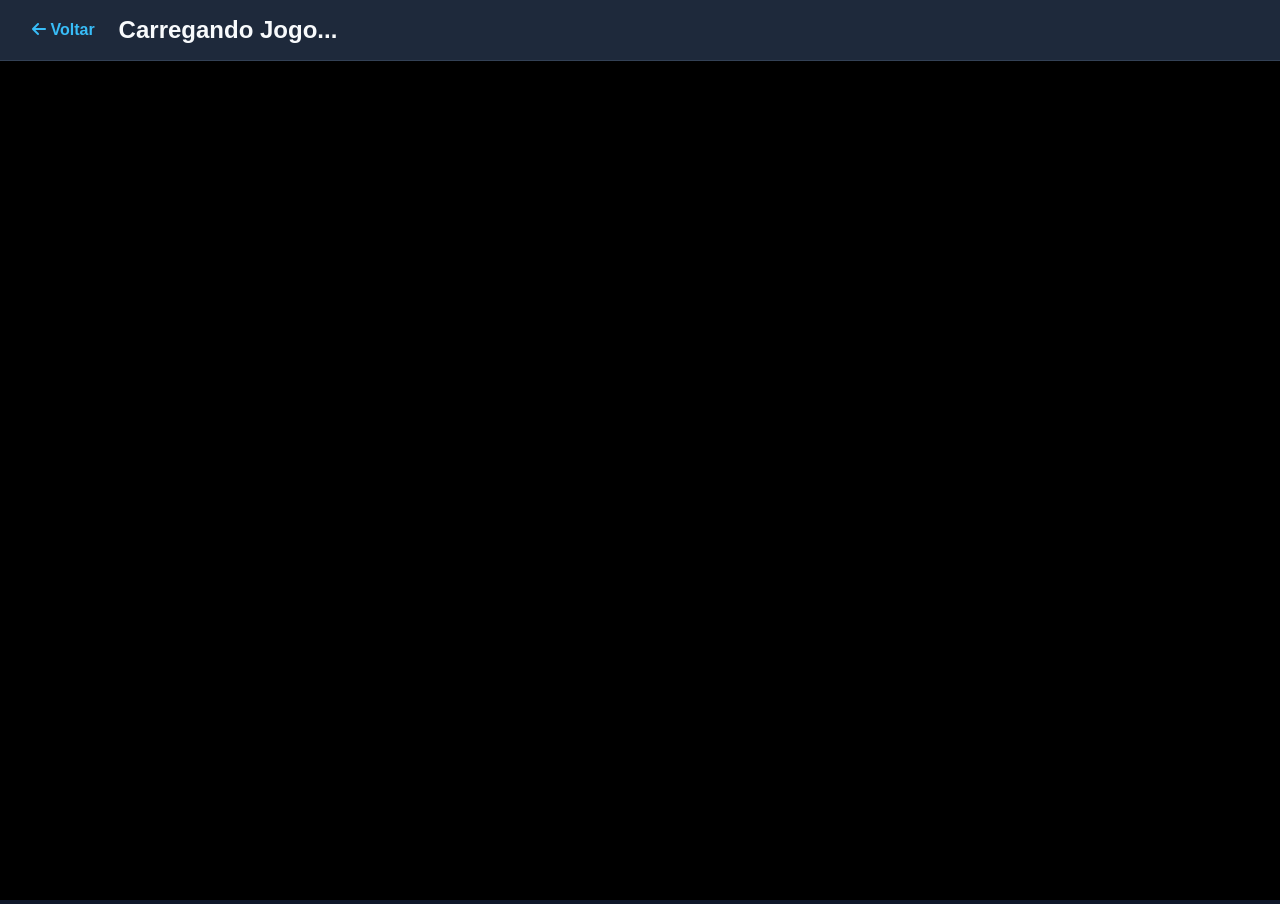
==== game.html @ 7619a4ed "Add initial game HTML structure and script" ====
<!DOCTYPE html>
<html lang="pt-BR">
<head>
    <meta charset="UTF-8">
    <meta name="viewport" content="width=device-width, initial-scale=1.0">
    <title>Jogando - MeuPoki</title>
    <link rel="stylesheet" href="style.css">
    <link rel="stylesheet" href="https://cdnjs.cloudflare.com/ajax/libs/font-awesome/6.4.0/css/all.min.css">
</head>
<body class="game-page">

    <nav class="game-nav">
        <a href="index.html" class="back-btn"><i class="fa-solid fa-arrow-left"></i> Voltar</a>
        <h1 id="gameTitle">Carregando Jogo...</h1>
    </nav>

    <div class="player-wrapper">
        <iframe id="gameFrame" src="" frameborder="0" allowfullscreen></iframe>
    </div>

    <script>
        // Pega os dados enviados pela URL e injeta no player (iframe)
        const urlParams = new URLSearchParams(window.location.search);
        const gameUrl = urlParams.get('url');
        const gameName = urlParams.get('name');

        if (gameUrl) {
            document.getElementById('gameFrame').src = gameUrl;
            document.getElementById('gameTitle').textContent = gameName || 'Jogo';
        }
    </script>
</body>
</html>
---- style.css ----
* {
    margin: 0;
    padding: 0;
    box-sizing: border-box;
    font-family: 'Segoe UI', Tahoma, Geneva, Verdana, sans-serif;
}

body {
    background-color: #0f172a;
    color: #f8fafc;
}

header {
    display: flex;
    justify-content: space-between;
    align-items: center;
    padding: 1rem 2rem;
    background-color: #1e293b;
    border-bottom: 1px solid #334155;
    position: sticky;
    top: 0;
    z-index: 10;
}

.logo {
    font-size: 1.5rem;
    font-weight: bold;
    color: #38bdf8;
}

.search-bar {
    display: flex;
    align-items: center;
    background: #0f172a;
    padding: 0.5rem 1rem;
    border-radius: 9999px;
    border: 1px solid #334155;
    width: 300px;
}

.search-bar input {
    background: transparent;
    border: none;
    color: white;
    margin-left: 0.5rem;
    outline: none;
    width: 100%;
}

main {
    display: flex;
    min-height: calc(100vh - 73px);
}

.sidebar {
    width: 220px;
    background-color: #1e293b;
    padding: 1.5rem;
    border-right: 1px solid #334155;
    position: sticky;
    top: 73px;
    height: calc(100vh - 73px);
}

.sidebar h3 {
    margin-bottom: 1rem;
    color: #94a3b8;
    font-size: 0.85rem;
    text-transform: uppercase;
}

.sidebar ul {
    list-style: none;
}

.sidebar li {
    padding: 0.75rem 1rem;
    border-radius: 8px;
    cursor: pointer;
    margin-bottom: 0.5rem;
    transition: background 0.2s, color 0.2s;
    color: #cbd5e1;
}

.sidebar li:hover, .sidebar li.active {
    background-color: #38bdf8;
    color: #0f172a;
    font-weight: bold;
}

.game-container {
    flex: 1;
    padding: 2rem;
}

.game-container h2 {
    margin-bottom: 1.5rem;
}

.grid {
    display: grid;
    grid-template-columns: repeat(auto-fill, minmax(180px, 1fr));
    gap: 1.5rem;
}

.game-card {
    background: #1e293b;
    border-radius: 12px;
    overflow: hidden;
    cursor: pointer;
    transition: transform 0.2s, box-shadow 0.2s, border-color 0.2s;
    border: 1px solid #334155;
    text-decoration: none;
    color: inherit;
    display: flex;
    flex-direction: column;
}

.game-card:hover {
    transform: translateY(-5px);
    box-shadow: 0 10px 20px rgba(56, 189, 248, 0.2);
    border-color: #38bdf8;
}

.game-card img {
    width: 100%;
    height: 140px;
    object-fit: cover;
    background: #334155;
}

.game-card h4 {
    padding: 0.75rem;
    font-size: 0.95rem;
    text-align: center;
    white-space: nowrap;
    overflow: hidden;
    text-overflow: ellipsis;
}

/* Estilos da Tela do Jogo */
.game-page {
    display: flex;
    flex-direction: column;
    height: 100vh;
    overflow: hidden;
}

.game-nav {
    display: flex;
    align-items: center;
    padding: 1rem 2rem;
    background: #1e293b;
    gap: 1.5rem;
    border-bottom: 1px solid #334155;
}

.back-btn {
    color: #38bdf8;
    text-decoration: none;
    font-weight: bold;
}

.player-wrapper {
    flex: 1;
    background: #000;
}

.player-wrapper iframe {
    width: 100%;
    height: 100%;
    border: none;
}
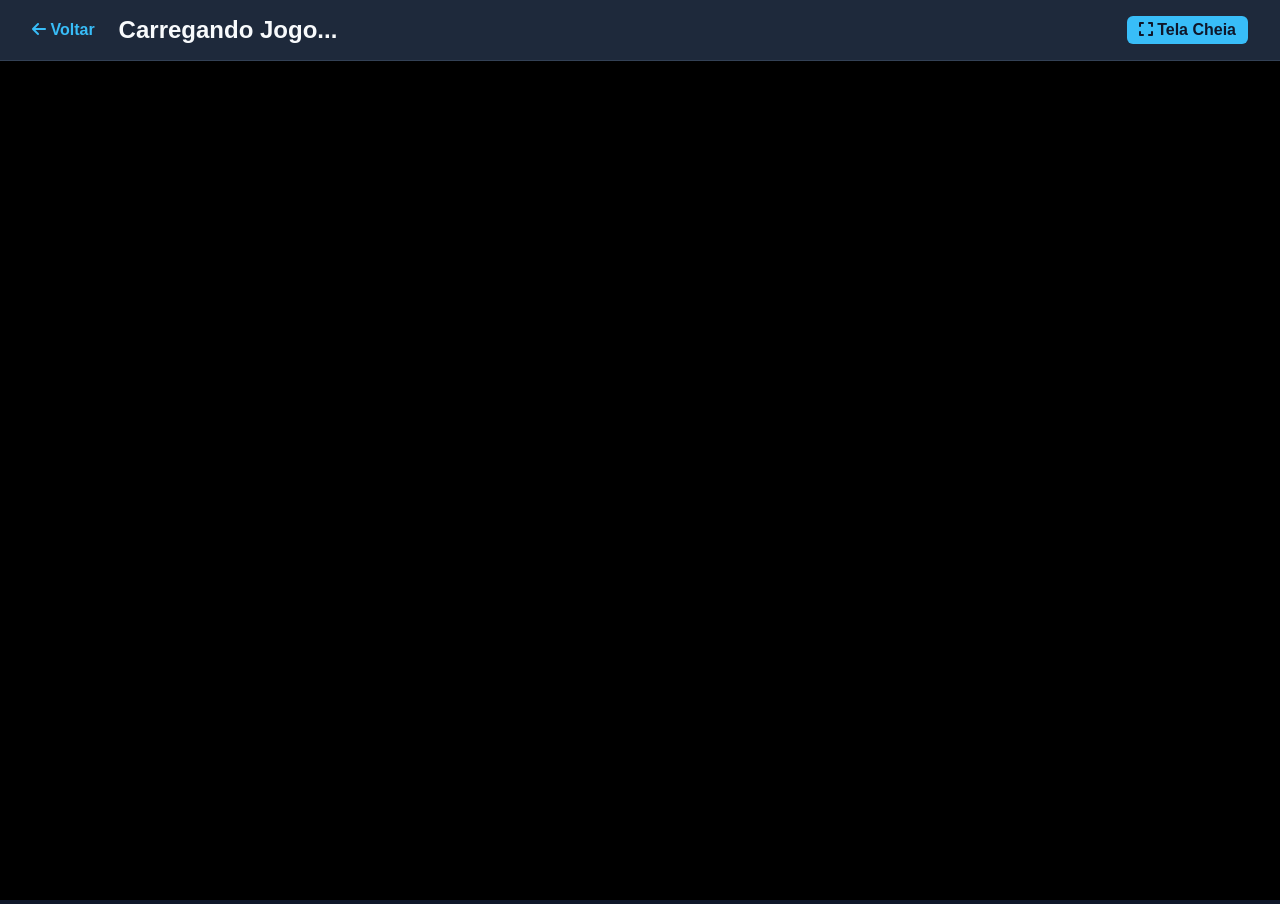
==== commit 31f90ef3: "Add initial game.html file with game loading structure" ====
--- a/game.html
+++ b/game.html
@@ -12,6 +12,7 @@
     <nav class="game-nav">
         <a href="index.html" class="back-btn"><i class="fa-solid fa-arrow-left"></i> Voltar</a>
         <h1 id="gameTitle">Carregando Jogo...</h1>
+        <a id="fullScreenBtn" href="#" target="_blank" class="back-btn" style="margin-left: auto; background: #38bdf8; color: #0f172a; padding: 5px 12px; border-radius: 6px;"><i class="fa-solid fa-expand"></i> Tela Cheia</a>
     </nav>
 
     <div class="player-wrapper">
@@ -19,7 +20,6 @@
     </div>
 
     <script>
-        // Pega os dados enviados pela URL e injeta no player (iframe)
         const urlParams = new URLSearchParams(window.location.search);
         const gameUrl = urlParams.get('url');
         const gameName = urlParams.get('name');
@@ -27,6 +27,7 @@
         if (gameUrl) {
             document.getElementById('gameFrame').src = gameUrl;
             document.getElementById('gameTitle').textContent = gameName || 'Jogo';
+            document.getElementById('fullScreenBtn').href = gameUrl;
         }
     </script>
 </body>
